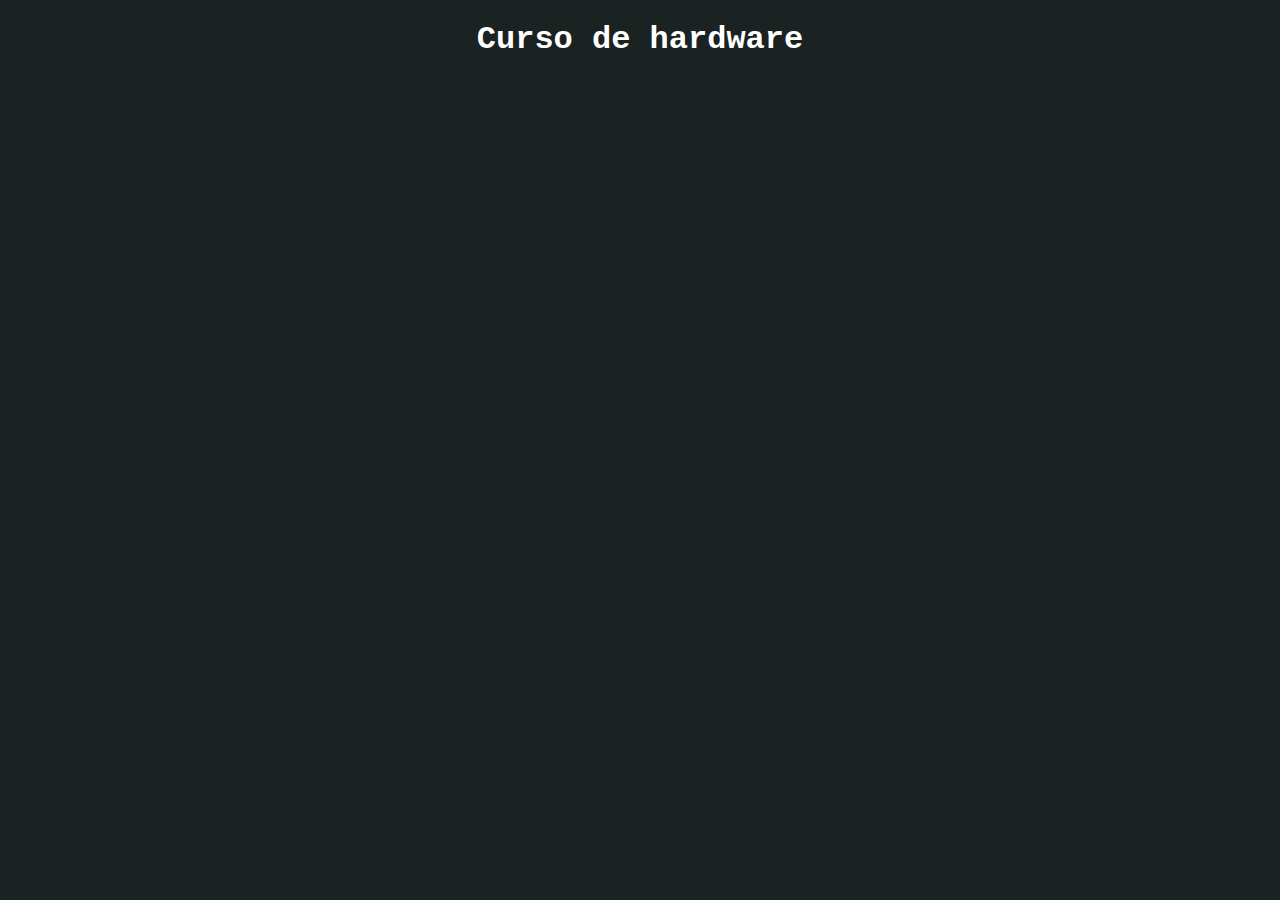
==== hardware.html @ 2aaca6f9 "Add files via upload" ====
<!DOCTYPE html>
<html lang="pt-br">
<head>
    <meta charset="UTF-8">
    <meta http-equiv="X-UA-Compatible" content="IE=edge">
    <meta name="viewport" content="width=device-width, initial-scale=1.0">
    <link rel="stylesheet" href="style.css">
    <title>Curso de hardware</title>
</head>
<body>
    <h1> Curso de hardware</h1>

    
</body>
</html>
---- style.css ----
body{
    background-color: #1b2222;
    font-family: 'Courier New', Courier, monospace;
    align-items: center;

}
h1{
    text-align: center;
    color: #ffffff;
}
div{
    background-color: #ffffff;
    width: 410px;
}
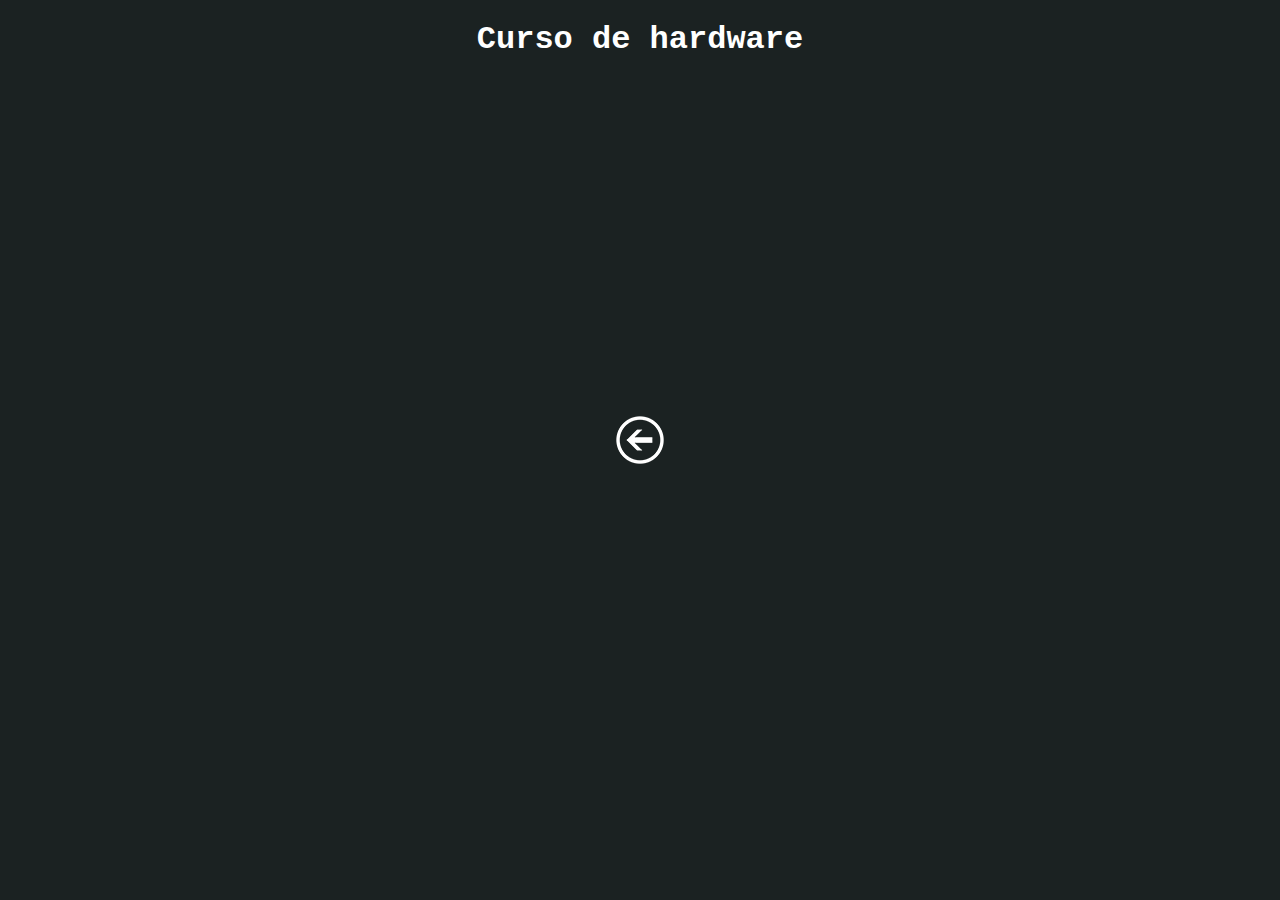
==== commit 8e1f094d: "desafio do site com videos finalizado" ====
--- a/hardware.html
+++ b/hardware.html
@@ -5,10 +5,16 @@
     <meta http-equiv="X-UA-Compatible" content="IE=edge">
     <meta name="viewport" content="width=device-width, initial-scale=1.0">
     <link rel="stylesheet" href="style.css">
-    <title>Curso de hardware</title>
+    <title>Curso de hardware do curso em video</title>
 </head>
 <body>
-    <h1> Curso de hardware</h1>
+    <h1>Curso de hardware</h1>
+    <div class="midia">
+        <iframe width="560" height="315" src="https://www.youtube.com/embed/iT6E92Kt38o" title="YouTube video player" frameborder="0" allow="accelerometer; autoplay; clipboard-write; encrypted-media; gyroscope; picture-in-picture; web-share" allowfullscreen></iframe>
+    </div>
+   <div class="midia">
+    <a href="index.html"><img src="imagens/voltar.png" alt=""></a>
+   </div>
 
     
 </body>
--- a/style.css
+++ b/style.css
@@ -5,10 +5,27 @@
 
 }
 h1{
-    text-align: center;
-    color: #ffffff;
+ text-align: center;
+ color: #ffffff;
 }
-div{
-    background-color: #ffffff;
+.externa {
+    align-items: center;
+    display: flex;
+    flex-direction: row;
+    flex-wrap: wrap;
+    justify-content: center;
+}
+.videos{
     width: 410px;
+}
+.midia{
+   align-items: center;
+   display: flex;
+   flex-direction: row;
+   flex-wrap: wrap;
+   justify-content: center;
+   margin-top: 20px;
+}
+img{
+
 }